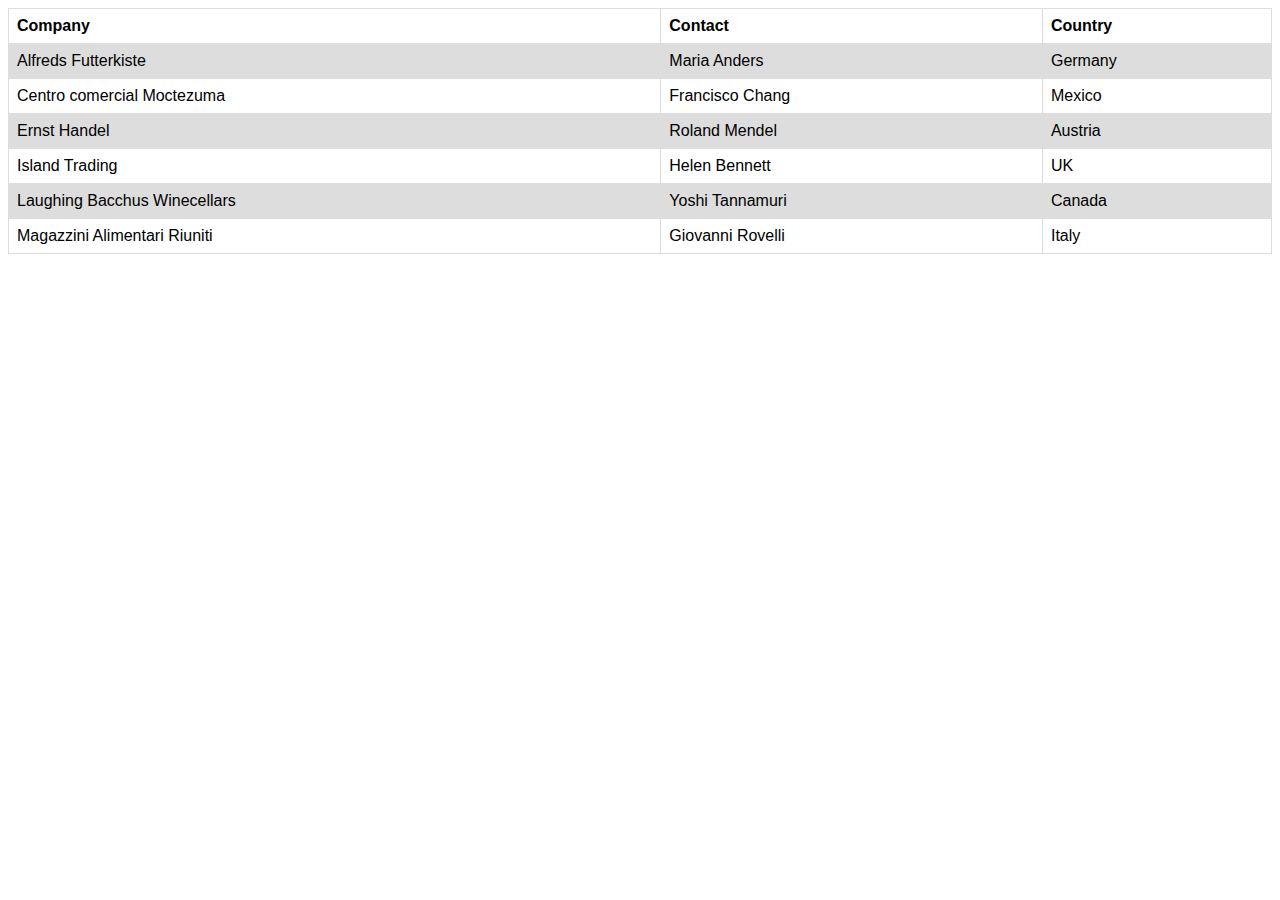
==== baitap/tablesimple.html @ 7a43e9e0 "Add files via upload" ====
<!DOCTYPE html>
<html lang="en">

<head>
    <meta charset="UTF-8">
    <meta name="viewport" content="width=device-width, initial-scale=1.0">
    <title>Table Simple</title>
    <link rel="stylesheet" href="tablesimple.css">
</head>

<body>
    <table>
        <tr>
            <th>Company</th>
            <th>Contact</th>
            <th>Country</th>
        </tr>
        <tr>
            <td>Alfreds Futterkiste</td>
            <td>Maria Anders</td>
            <td>Germany</td>
        </tr>
        <tr>
            <td>Centro comercial Moctezuma</td>
            <td>Francisco Chang</td>
            <td>Mexico</td>
        </tr>
        <tr>
            <td>Ernst Handel</td>
            <td>Roland Mendel</td>
            <td>Austria</td>
          </tr>
          <tr>
            <td>Island Trading</td>
            <td>Helen Bennett</td>
            <td>UK</td>
          </tr>
          <tr>
            <td>Laughing Bacchus Winecellars</td>
            <td>Yoshi Tannamuri</td>
            <td>Canada</td>
          </tr>
          <tr>
            <td>Magazzini Alimentari Riuniti</td>
            <td>Giovanni Rovelli</td>
            <td>Italy</td>
          </tr>
    </table>


</body>

</html>
---- baitap/tablesimple.css ----
table {
    font-family: Arial, sans-serif;
    border-collapse:collapse ;
    width: 100%;
}
td,th {
    border: 1px solid #dddddd;
    text-align: left;
    padding: 8px;
}
tr:nth-child(even) {
    background-color: #dddddd;
}
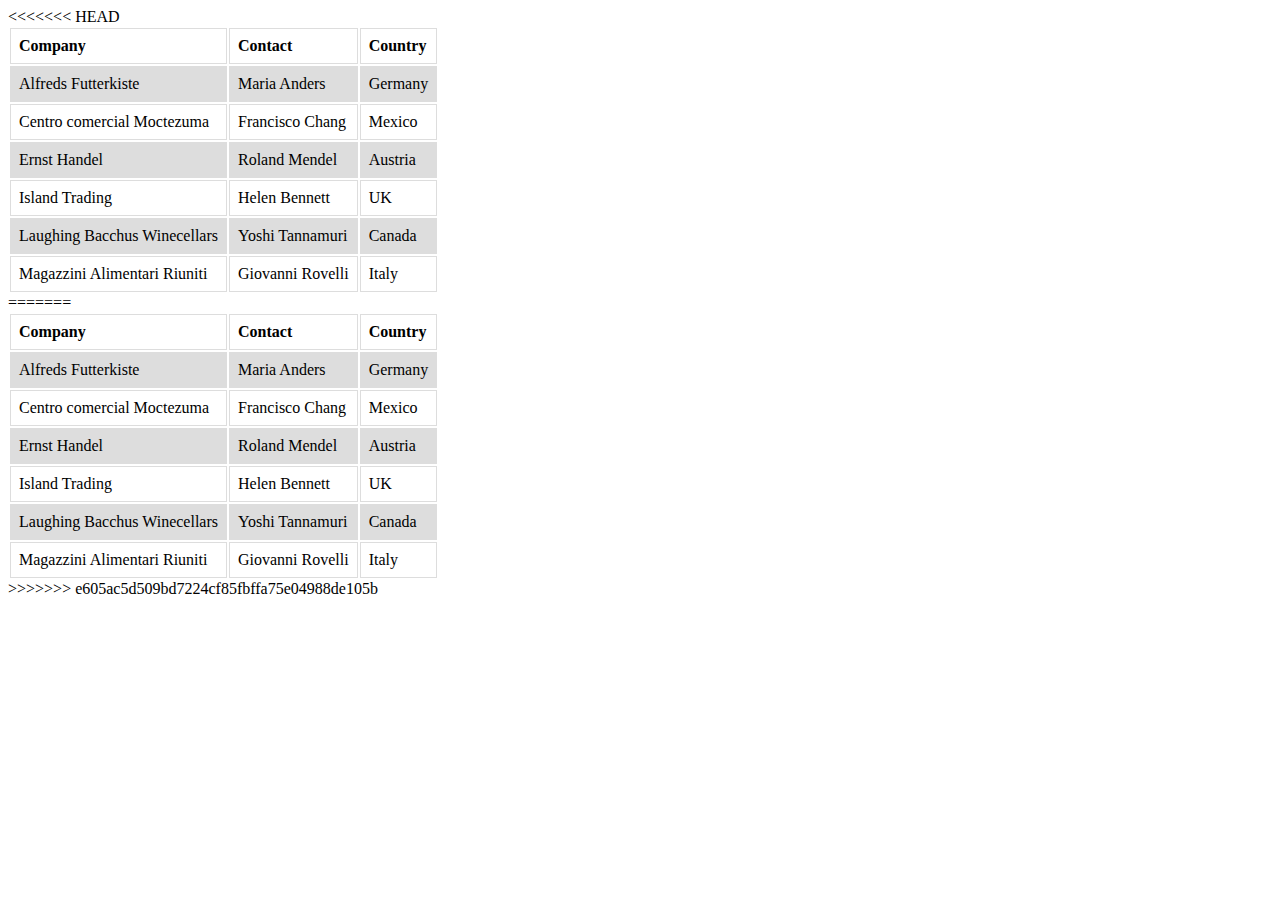
==== commit 99fbf61b: "update" ====
--- a/baitap/tablesimple.html
+++ b/baitap/tablesimple.html
@@ -1,53 +1,108 @@
-<!DOCTYPE html>
-<html lang="en">
-
-<head>
-    <meta charset="UTF-8">
-    <meta name="viewport" content="width=device-width, initial-scale=1.0">
-    <title>Table Simple</title>
-    <link rel="stylesheet" href="tablesimple.css">
-</head>
-
-<body>
-    <table>
-        <tr>
-            <th>Company</th>
-            <th>Contact</th>
-            <th>Country</th>
-        </tr>
-        <tr>
-            <td>Alfreds Futterkiste</td>
-            <td>Maria Anders</td>
-            <td>Germany</td>
-        </tr>
-        <tr>
-            <td>Centro comercial Moctezuma</td>
-            <td>Francisco Chang</td>
-            <td>Mexico</td>
-        </tr>
-        <tr>
-            <td>Ernst Handel</td>
-            <td>Roland Mendel</td>
-            <td>Austria</td>
-          </tr>
-          <tr>
-            <td>Island Trading</td>
-            <td>Helen Bennett</td>
-            <td>UK</td>
-          </tr>
-          <tr>
-            <td>Laughing Bacchus Winecellars</td>
-            <td>Yoshi Tannamuri</td>
-            <td>Canada</td>
-          </tr>
-          <tr>
-            <td>Magazzini Alimentari Riuniti</td>
-            <td>Giovanni Rovelli</td>
-            <td>Italy</td>
-          </tr>
-    </table>
-
-
-</body>
-
+<<<<<<< HEAD
+<!DOCTYPE html>
+<html lang="en">
+
+<head>
+    <meta charset="UTF-8">
+    <meta name="viewport" content="width=device-width, initial-scale=1.0">
+    <title>Table Simple</title>
+    <link rel="stylesheet" href="tablesimple.css">
+</head>
+
+<body>
+    <table>
+        <tr>
+            <th>Company</th>
+            <th>Contact</th>
+            <th>Country</th>
+        </tr>
+        <tr>
+            <td>Alfreds Futterkiste</td>
+            <td>Maria Anders</td>
+            <td>Germany</td>
+        </tr>
+        <tr>
+            <td>Centro comercial Moctezuma</td>
+            <td>Francisco Chang</td>
+            <td>Mexico</td>
+        </tr>
+        <tr>
+            <td>Ernst Handel</td>
+            <td>Roland Mendel</td>
+            <td>Austria</td>
+          </tr>
+          <tr>
+            <td>Island Trading</td>
+            <td>Helen Bennett</td>
+            <td>UK</td>
+          </tr>
+          <tr>
+            <td>Laughing Bacchus Winecellars</td>
+            <td>Yoshi Tannamuri</td>
+            <td>Canada</td>
+          </tr>
+          <tr>
+            <td>Magazzini Alimentari Riuniti</td>
+            <td>Giovanni Rovelli</td>
+            <td>Italy</td>
+          </tr>
+    </table>
+
+
+</body>
+
+=======
+<!DOCTYPE html>
+<html lang="en">
+
+<head>
+    <meta charset="UTF-8">
+    <meta name="viewport" content="width=device-width, initial-scale=1.0">
+    <title>Table Simple</title>
+    <link rel="stylesheet" href="tablesimple.css">
+</head>
+
+<body>
+    <table>
+        <tr>
+            <th>Company</th>
+            <th>Contact</th>
+            <th>Country</th>
+        </tr>
+        <tr>
+            <td>Alfreds Futterkiste</td>
+            <td>Maria Anders</td>
+            <td>Germany</td>
+        </tr>
+        <tr>
+            <td>Centro comercial Moctezuma</td>
+            <td>Francisco Chang</td>
+            <td>Mexico</td>
+        </tr>
+        <tr>
+            <td>Ernst Handel</td>
+            <td>Roland Mendel</td>
+            <td>Austria</td>
+          </tr>
+          <tr>
+            <td>Island Trading</td>
+            <td>Helen Bennett</td>
+            <td>UK</td>
+          </tr>
+          <tr>
+            <td>Laughing Bacchus Winecellars</td>
+            <td>Yoshi Tannamuri</td>
+            <td>Canada</td>
+          </tr>
+          <tr>
+            <td>Magazzini Alimentari Riuniti</td>
+            <td>Giovanni Rovelli</td>
+            <td>Italy</td>
+          </tr>
+    </table>
+
+
+</body>
+
+>>>>>>> e605ac5d509bd7224cf85fbffa75e04988de105b
 </html>--- a/baitap/tablesimple.css
+++ b/baitap/tablesimple.css
@@ -1,13 +1,28 @@
-table {
-    font-family: Arial, sans-serif;
-    border-collapse:collapse ;
-    width: 100%;
-}
-td,th {
-    border: 1px solid #dddddd;
-    text-align: left;
-    padding: 8px;
-}
-tr:nth-child(even) {
-    background-color: #dddddd;
+<<<<<<< HEAD
+table {
+    font-family: Arial, sans-serif;
+    border-collapse:collapse ;
+    width: 100%;
+}
+td,th {
+    border: 1px solid #dddddd;
+    text-align: left;
+    padding: 8px;
+}
+tr:nth-child(even) {
+    background-color: #dddddd;
+=======
+table {
+    font-family: Arial, sans-serif;
+    border-collapse:collapse ;
+    width: 100%;
+}
+td,th {
+    border: 1px solid #dddddd;
+    text-align: left;
+    padding: 8px;
+}
+tr:nth-child(even) {
+    background-color: #dddddd;
+>>>>>>> e605ac5d509bd7224cf85fbffa75e04988de105b
 }--- a/baitap/tablesimple.css
+++ b/baitap/tablesimple.css
@@ -1,13 +1,28 @@
-table {
-    font-family: Arial, sans-serif;
-    border-collapse:collapse ;
-    width: 100%;
-}
-td,th {
-    border: 1px solid #dddddd;
-    text-align: left;
-    padding: 8px;
-}
-tr:nth-child(even) {
-    background-color: #dddddd;
+<<<<<<< HEAD
+table {
+    font-family: Arial, sans-serif;
+    border-collapse:collapse ;
+    width: 100%;
+}
+td,th {
+    border: 1px solid #dddddd;
+    text-align: left;
+    padding: 8px;
+}
+tr:nth-child(even) {
+    background-color: #dddddd;
+=======
+table {
+    font-family: Arial, sans-serif;
+    border-collapse:collapse ;
+    width: 100%;
+}
+td,th {
+    border: 1px solid #dddddd;
+    text-align: left;
+    padding: 8px;
+}
+tr:nth-child(even) {
+    background-color: #dddddd;
+>>>>>>> e605ac5d509bd7224cf85fbffa75e04988de105b
 }